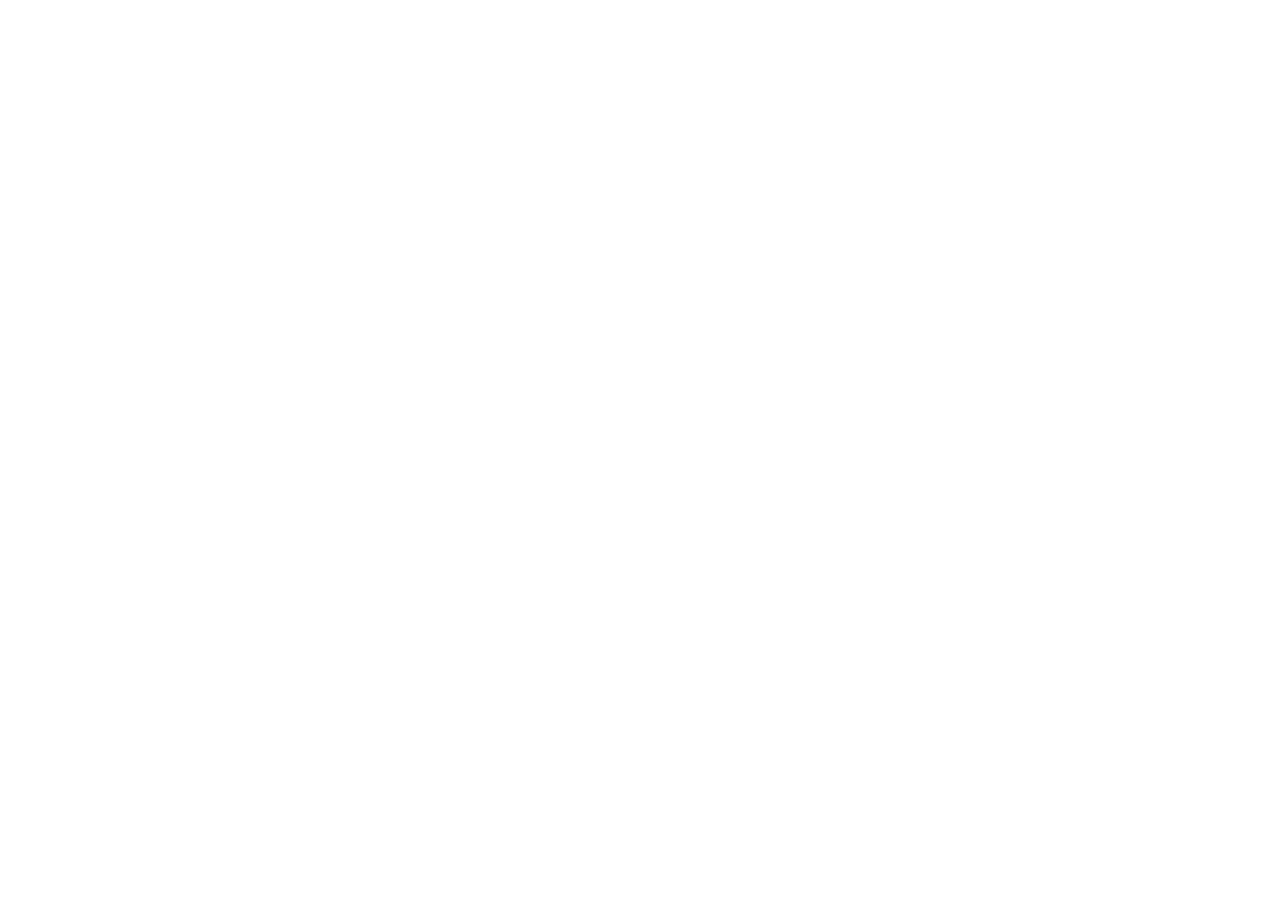
==== index.html @ 6ef9438b "Added starter files and have starter files referencing each other" ====
<!DOCTYPE html>
<html lang="en">
<head>
    <meta charset="UTF-8">
    <meta name="viewport" content="width=device-width, initial-scale=1.0">
    <title>Java Script Quiz!</title>
    <link rel="stylesheet" href = "assets/style.css"/>
</head>
<body>
    





    <script src="assets/script.js"></script>
</body>
</html>
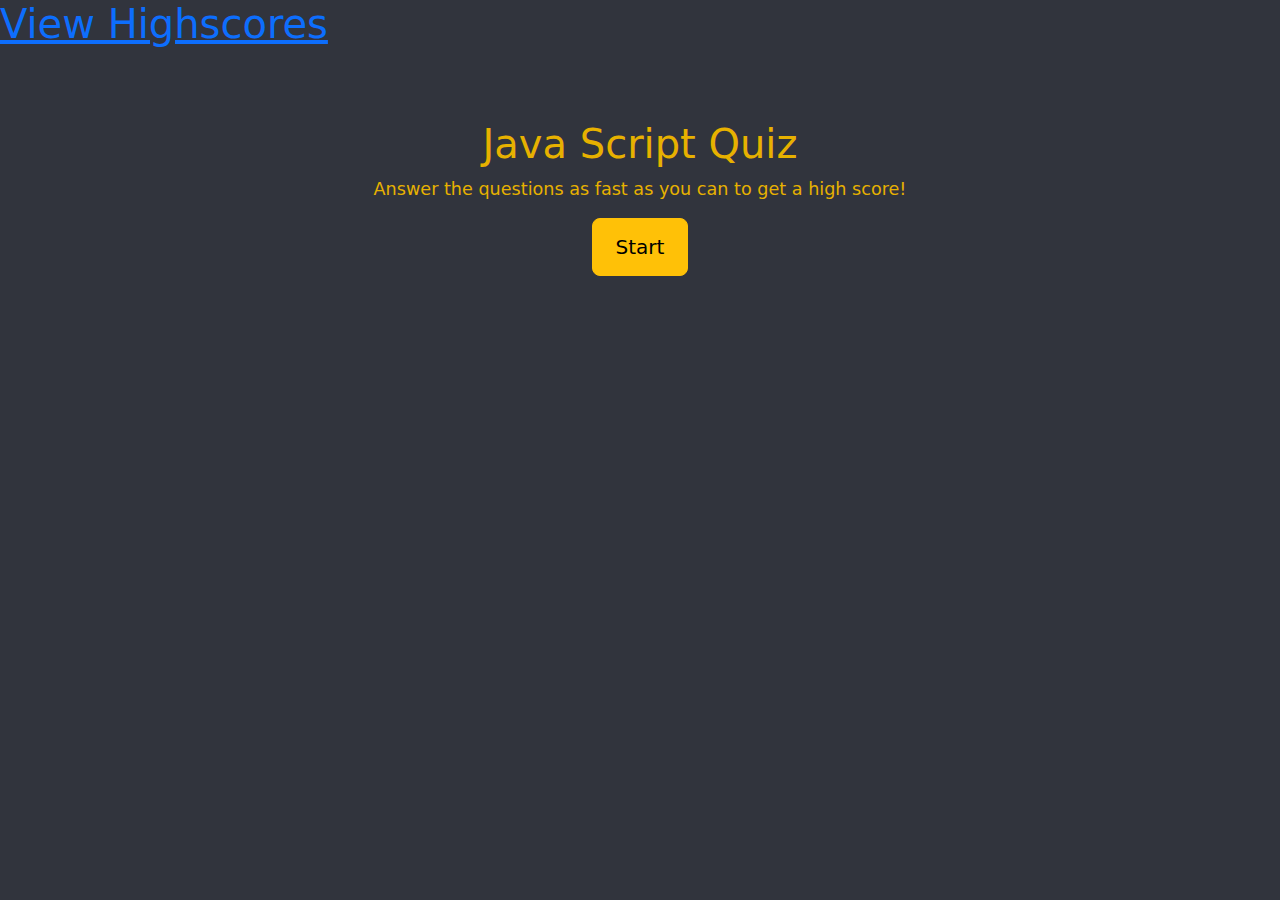
==== commit bdffb9cc: "Added my question files, and have all of my files correctly referencing each other." ====
--- a/index.html
+++ b/index.html
@@ -5,14 +5,31 @@
     <meta name="viewport" content="width=device-width, initial-scale=1.0">
     <title>Java Script Quiz!</title>
     <link rel="stylesheet" href = "assets/style.css"/>
+    <link rel="stylesheet" type="text/css" href="assets/jass.css"/>
+    <link rel="stylesheet" href="https://cdn.jsdelivr.net/npm/bootstrap@5.1.3/dist/css/bootstrap.min.css">
 </head>
+<header>
+    <div class = "row">
+        <h1 class = "col-9"><a href="highscores.html">View Highscores</a></h1>
+        
+        
+    </div>
+    
+</header>
 <body>
+    <main>
+        <h1>Java Script Quiz</h1>
+        <p>Answer the questions as fast as you can to get a high score!</p>
+        <a href = "Quiz.html"><button type="button" class="btn btn-warning btn-lg">Start</button></a>
+        
+    </main>
     
 
 
 
 
 
+    <script src="https://code.jquery.com/jquery-3.5.1.min.js" integrity="sha256-9/aliU8dGd2tb6OSsuzixeV4y/faTqgFtohetphbbj0=" crossorigin="anonymous"></script>
     <script src="assets/script.js"></script>
 </body>
 </html>--- a/assets/style.css
+++ b/assets/style.css
@@ -0,0 +1,44 @@
+*
+{
+    background-color:#31343D;
+    color:#E7B100;
+}
+main
+{
+    text-align: center;
+    padding-top:5%;
+}
+.custom-Button
+{
+    font-size:150%;
+}
+a
+{
+    color:#E7B100;
+}
+div ul
+{
+    margin-left: 41%;
+    padding-top:10%;
+}
+li
+{
+    max-width:30%;
+    text-align:center;
+    margin: .1%;
+}
+h2
+{
+    padding-top:10%;
+    text-align: center;
+}
+.quiz
+{
+    padding-top: 3%;
+    margin-left:41%;
+}
+.quizItem
+{
+    padding: .5%;
+    max-width:200px;
+}--- a/assets/jass.css
+++ b/assets/jass.css
@@ -0,0 +1,1708 @@
+/*! normalize.css v8.0.1 | MIT License | github.com/necolas/normalize.css */
+/* Document
+   ========================================================================== */
+/**
+ * 1. Correct the line height in all browsers.
+ * 2. Prevent adjustments of font size after orientation changes in iOS.
+ */
+ html {
+    line-height: 1.15;
+    /* 1 */
+    -webkit-text-size-adjust: 100%;
+    /* 2 */
+  }
+  
+  /* Sections
+     ========================================================================== */
+  /**
+   * Remove the margin in all browsers.
+   */
+  body {
+    margin: 0;
+  }
+  
+  /**
+   * Render the `main` element consistently in IE.
+   */
+  main {
+    display: block;
+  }
+  
+  /**
+   * Correct the font size and margin on `h1` elements within `section` and
+   * `article` contexts in Chrome, Firefox, and Safari.
+   */
+  h1 {
+    font-size: 2em;
+    margin: 0.67em 0;
+  }
+  
+  /* Grouping content
+     ========================================================================== */
+  /**
+   * 1. Add the correct box sizing in Firefox.
+   * 2. Show the overflow in Edge and IE.
+   */
+  hr {
+    box-sizing: content-box;
+    /* 1 */
+    height: 0;
+    /* 1 */
+    overflow: visible;
+    /* 2 */
+  }
+  
+  /**
+   * 1. Correct the inheritance and scaling of font size in all browsers.
+   * 2. Correct the odd `em` font sizing in all browsers.
+   */
+  pre {
+    font-family: monospace, monospace;
+    /* 1 */
+    font-size: 1em;
+    /* 2 */
+  }
+  
+  /* Text-level semantics
+     ========================================================================== */
+  /**
+   * Remove the gray background on active links in IE 10.
+   */
+  a {
+    background-color: transparent;
+  }
+  
+  /**
+   * 1. Remove the bottom border in Chrome 57-
+   * 2. Add the correct text decoration in Chrome, Edge, IE, Opera, and Safari.
+   */
+  abbr[title] {
+    border-bottom: none;
+    /* 1 */
+    text-decoration: underline;
+    /* 2 */
+    text-decoration: underline dotted;
+    /* 2 */
+  }
+  
+  /**
+   * Add the correct font weight in Chrome, Edge, and Safari.
+   */
+  b,
+  strong {
+    font-weight: bolder;
+  }
+  
+  /**
+   * 1. Correct the inheritance and scaling of font size in all browsers.
+   * 2. Correct the odd `em` font sizing in all browsers.
+   */
+  code,
+  kbd,
+  samp {
+    font-family: monospace, monospace;
+    /* 1 */
+    font-size: 1em;
+    /* 2 */
+  }
+  
+  /**
+   * Add the correct font size in all browsers.
+   */
+  small {
+    font-size: 80%;
+  }
+  
+  /**
+   * Prevent `sub` and `sup` elements from affecting the line height in
+   * all browsers.
+   */
+  sub,
+  sup {
+    font-size: 75%;
+    line-height: 0;
+    position: relative;
+    vertical-align: baseline;
+  }
+  
+  sub {
+    bottom: -0.25em;
+  }
+  
+  sup {
+    top: -0.5em;
+  }
+  
+  /* Embedded content
+     ========================================================================== */
+  /**
+   * Remove the border on images inside links in IE 10.
+   */
+  img {
+    border-style: none;
+  }
+  
+  /* Forms
+     ========================================================================== */
+  /**
+   * 1. Change the font styles in all browsers.
+   * 2. Remove the margin in Firefox and Safari.
+   */
+  button,
+  input,
+  optgroup,
+  select,
+  textarea {
+    font-family: inherit;
+    /* 1 */
+    font-size: 100%;
+    /* 1 */
+    line-height: 1.15;
+    /* 1 */
+    margin: 0;
+    /* 2 */
+  }
+  
+  /**
+   * Show the overflow in IE.
+   * 1. Show the overflow in Edge.
+   */
+  button,
+  input {
+    /* 1 */
+    overflow: visible;
+  }
+  
+  /**
+   * Remove the inheritance of text transform in Edge, Firefox, and IE.
+   * 1. Remove the inheritance of text transform in Firefox.
+   */
+  button,
+  select {
+    /* 1 */
+    text-transform: none;
+  }
+  
+  /**
+   * Correct the inability to style clickable types in iOS and Safari.
+   */
+  button,
+  [type='button'],
+  [type='reset'],
+  [type='submit'] {
+    -webkit-appearance: button;
+  }
+  
+  /**
+   * Remove the inner border and padding in Firefox.
+   */
+  button::-moz-focus-inner,
+  [type='button']::-moz-focus-inner,
+  [type='reset']::-moz-focus-inner,
+  [type='submit']::-moz-focus-inner {
+    border-style: none;
+    padding: 0;
+  }
+  
+  /**
+   * Restore the focus styles unset by the previous rule.
+   */
+  button:-moz-focusring,
+  [type='button']:-moz-focusring,
+  [type='reset']:-moz-focusring,
+  [type='submit']:-moz-focusring {
+    outline: 1px dotted ButtonText;
+  }
+  
+  /**
+   * Correct the padding in Firefox.
+   */
+  fieldset {
+    padding: 0.35em 0.75em 0.625em;
+  }
+  
+  /**
+   * 1. Correct the text wrapping in Edge and IE.
+   * 2. Correct the color inheritance from `fieldset` elements in IE.
+   * 3. Remove the padding so developers are not caught out when they zero out
+   *    `fieldset` elements in all browsers.
+   */
+  legend {
+    box-sizing: border-box;
+    /* 1 */
+    color: inherit;
+    /* 2 */
+    display: table;
+    /* 1 */
+    max-width: 100%;
+    /* 1 */
+    padding: 0;
+    /* 3 */
+    white-space: normal;
+    /* 1 */
+  }
+  
+  /**
+   * Add the correct vertical alignment in Chrome, Firefox, and Opera.
+   */
+  progress {
+    vertical-align: baseline;
+  }
+  
+  /**
+   * Remove the default vertical scrollbar in IE 10+.
+   */
+  textarea {
+    overflow: auto;
+  }
+  
+  /**
+   * 1. Add the correct box sizing in IE 10.
+   * 2. Remove the padding in IE 10.
+   */
+  [type='checkbox'],
+  [type='radio'] {
+    box-sizing: border-box;
+    /* 1 */
+    padding: 0;
+    /* 2 */
+  }
+  
+  /**
+   * Correct the cursor style of increment and decrement buttons in Chrome.
+   */
+  [type='number']::-webkit-inner-spin-button,
+  [type='number']::-webkit-outer-spin-button {
+    height: auto;
+  }
+  
+  /**
+   * 1. Correct the odd appearance in Chrome and Safari.
+   * 2. Correct the outline style in Safari.
+   */
+  [type='search'] {
+    -webkit-appearance: textfield;
+    /* 1 */
+    outline-offset: -2px;
+    /* 2 */
+  }
+  
+  /**
+   * Remove the inner padding in Chrome and Safari on macOS.
+   */
+  [type='search']::-webkit-search-decoration {
+    -webkit-appearance: none;
+  }
+  
+  /**
+   * 1. Correct the inability to style clickable types in iOS and Safari.
+   * 2. Change font properties to `inherit` in Safari.
+   */
+  ::-webkit-file-upload-button {
+    -webkit-appearance: button;
+    /* 1 */
+    font: inherit;
+    /* 2 */
+  }
+  
+  /* Interactive
+     ========================================================================== */
+  /*
+   * Add the correct display in Edge, IE 10+, and Firefox.
+   */
+  details {
+    display: block;
+  }
+  
+  /*
+   * Add the correct display in all browsers.
+   */
+  summary {
+    display: list-item;
+  }
+  
+  /* Misc
+     ========================================================================== */
+  /**
+   * Add the correct display in IE 10+.
+   */
+  template {
+    display: none;
+  }
+  
+  /**
+   * Add the correct display in IE 10.
+   */
+  [hidden] {
+    display: none;
+  }
+  
+  /* 
+  =================
+  END NORMALIZE CSS
+  =================
+  */
+  *,
+  *::before,
+  *::after {
+    box-sizing: border-box;
+  }
+  
+  html,
+  body {
+    min-height: 100%;
+  }
+  
+  body {
+    margin: 0;
+    padding: 0;
+    font-family: -apple-system, BlinkMacSystemFont, 'Segoe UI', Roboto, Helvetica,
+      Arial, sans-serif, 'Apple Color Emoji', 'Segoe UI Emoji', 'Segoe UI Symbol';
+    font-size: 18px;
+    color: #1a1a1a;
+  }
+  
+  h1,
+  h2,
+  h3,
+  h4,
+  h5,
+  h6 {
+    margin: 0 0 0.5rem;
+    line-height: 1.25;
+  }
+  
+  h1 {
+    font-size: 2.25rem;
+  }
+  
+  h2 {
+    font-size: 2rem;
+  }
+  
+  h3 {
+    font-size: 1.75rem;
+  }
+  
+  h4 {
+    font-size: 1.5rem;
+  }
+  
+  h5 {
+    font-size: 1.25rem;
+  }
+  
+  h6 {
+    font-size: 1rem;
+  }
+  
+  p {
+    font-size: 1.1rem;
+    margin: 0 0 1rem;
+    line-height: 1.5;
+  }
+  
+  ul,
+  ol,
+  dl {
+    margin-top: 0;
+    margin-bottom: 1rem;
+  }
+  
+  label {
+    display: inline-block;
+  }
+  
+  input,
+  select,
+  textarea,
+  button {
+    margin: 0;
+  }
+  
+  a {
+    color: #1b89bc;
+    text-decoration: none;
+  }
+  
+  a:hover {
+    color: #065b83;
+    text-decoration: underline;
+  }
+  
+  /* HEIGHT / WIDTH UTILS */
+  .w-100 {
+    width: 100%;
+  }
+  
+  .w-75 {
+    width: 75%;
+  }
+  
+  .w-50 {
+    width: 50%;
+  }
+  
+  .w-25 {
+    width: 25%;
+  }
+  
+  .min-100-vh {
+    min-height: 100vh;
+  }
+  
+  .min-100-vw {
+    min-width: 100vw;
+  }
+  
+  /* MARGIN/PADDING UTILS */
+  /* Margin - all sides */
+  .m-0 {
+    margin: 0;
+  }
+  
+  .m-1 {
+    margin: 0.375rem;
+  }
+  
+  .m-2 {
+    margin: 0.625rem;
+  }
+  
+  .m-3 {
+    margin: 1rem;
+  }
+  
+  .m-4 {
+    margin: 1.375rem;
+  }
+  
+  .m-5 {
+    margin: 1.625rem;
+  }
+  
+  .m-auto {
+    margin: auto;
+  }
+  
+  /* Margin-bottom */
+  .mb-0 {
+    margin-bottom: 0;
+  }
+  
+  .mb-1 {
+    margin-bottom: 0.375rem;
+  }
+  
+  .mb-2 {
+    margin-bottom: 0.625rem;
+  }
+  
+  .mb-3 {
+    margin-bottom: 1rem;
+  }
+  
+  .mb-4 {
+    margin-bottom: 1.375rem;
+  }
+  
+  .mb-5 {
+    margin-bottom: 1.625rem;
+  }
+  
+  .mb-auto {
+    margin-bottom: auto;
+  }
+  
+  /* Margin-top */
+  .mt-0 {
+    margin-top: 0;
+  }
+  
+  .mt-1 {
+    margin-top: 0.375rem;
+  }
+  
+  .mt-2 {
+    margin-top: 0.625rem;
+  }
+  
+  .mt-3 {
+    margin-top: 1rem;
+  }
+  
+  .mt-4 {
+    margin-top: 1.375rem;
+  }
+  
+  .mt-5 {
+    margin-top: 1.625rem;
+  }
+  
+  .mt-auto {
+    margin-top: auto;
+  }
+  
+  /* Margin-right */
+  .mr-0 {
+    margin-right: 0;
+  }
+  
+  .mr-1 {
+    margin-right: 0.375rem;
+  }
+  
+  .mr-2 {
+    margin-right: 0.625rem;
+  }
+  
+  .mr-3 {
+    margin-right: 1rem;
+  }
+  
+  .mr-4 {
+    margin-right: 1.375rem;
+  }
+  
+  .mr-5 {
+    margin-right: 1.625rem;
+  }
+  
+  .mr-auto {
+    margin-right: auto;
+  }
+  
+  /* Margin-left */
+  .ml-0 {
+    margin-left: 0;
+  }
+  
+  .ml-1 {
+    margin-left: 0.375rem;
+  }
+  
+  .ml-2 {
+    margin-left: 0.625rem;
+  }
+  
+  .ml-3 {
+    margin-left: 1rem;
+  }
+  
+  .ml-4 {
+    margin-left: 1.375rem;
+  }
+  
+  .ml-5 {
+    margin-left: 1.625rem;
+  }
+  
+  .ml-auto {
+    margin-left: auto;
+  }
+  
+  /* Margin - x axis */
+  .mx-0 {
+    margin-right: 0;
+    margin-left: 0;
+  }
+  
+  .mx-1 {
+    margin-right: 0.375rem;
+    margin-left: 0.375rem;
+  }
+  
+  .mx-2 {
+    margin-right: 0.625rem;
+    margin-left: 0.625rem;
+  }
+  
+  .mx-3 {
+    margin-right: 1rem;
+    margin-left: 1rem;
+  }
+  
+  .mx-4 {
+    margin-right: 1.375rem;
+    margin-left: 1.375rem;
+  }
+  
+  .mx-5 {
+    margin-right: 1.625rem;
+    margin-left: 1.625rem;
+  }
+  
+  .mx-auto {
+    margin-right: auto;
+    margin-left: auto;
+  }
+  
+  /* Margin - y axis */
+  .my-0 {
+    margin-top: 0;
+    margin-bottom: 0;
+  }
+  
+  .my-1 {
+    margin-top: 0.375rem;
+    margin-bottom: 0.375rem;
+  }
+  
+  .my-2 {
+    margin-top: 0.625rem;
+    margin-bottom: 0.625rem;
+  }
+  
+  .my-3 {
+    margin-top: 1rem;
+    margin-bottom: 1rem;
+  }
+  
+  .my-4 {
+    margin-top: 1.375rem;
+    margin-bottom: 1.375rem;
+  }
+  
+  .my-5 {
+    margin-top: 1.625rem;
+    margin-bottom: 1.625rem;
+  }
+  
+  .my-auto {
+    margin-top: auto;
+    margin-bottom: auto;
+  }
+  
+  /* Padding - all sides */
+  .p-0 {
+    padding: 0;
+  }
+  
+  .p-1 {
+    padding: 0.375rem;
+  }
+  
+  .p-2 {
+    padding: 0.625rem;
+  }
+  
+  .p-3 {
+    padding: 1rem;
+  }
+  
+  .p-4 {
+    padding: 1.375rem;
+  }
+  
+  .p-5 {
+    padding: 1.625rem;
+  }
+  
+  /* padding-bottom */
+  .pb-0 {
+    padding-bottom: 0;
+  }
+  
+  .pb-1 {
+    padding-bottom: 0.375rem;
+  }
+  
+  .pb-2 {
+    padding-bottom: 0.625rem;
+  }
+  
+  .pb-3 {
+    padding-bottom: 1rem;
+  }
+  
+  .pb-4 {
+    padding-bottom: 1.375rem;
+  }
+  
+  .pb-5 {
+    padding-bottom: 1.625rem;
+  }
+  
+  /* padding-top */
+  .pt-0 {
+    padding-top: 0;
+  }
+  
+  .pt-1 {
+    padding-top: 0.375rem;
+  }
+  
+  .pt-2 {
+    padding-top: 0.625rem;
+  }
+  
+  .pt-3 {
+    padding-top: 1rem;
+  }
+  
+  .pt-4 {
+    padding-top: 1.375rem;
+  }
+  
+  .pt-5 {
+    padding-top: 1.625rem;
+  }
+  
+  /* padding-right */
+  .pr-0 {
+    padding-right: 0;
+  }
+  
+  .pr-1 {
+    padding-right: 0.375rem;
+  }
+  
+  .pr-2 {
+    padding-right: 0.625rem;
+  }
+  
+  .pr-3 {
+    padding-right: 1rem;
+  }
+  
+  .pr-4 {
+    padding-right: 1.375rem;
+  }
+  
+  .pr-5 {
+    padding-right: 1.625rem;
+  }
+  
+  /* padding-left */
+  .pl-0 {
+    padding-left: 0;
+  }
+  
+  .pl-1 {
+    padding-left: 0.375rem;
+  }
+  
+  .pl-2 {
+    padding-left: 0.625rem;
+  }
+  
+  .pl-3 {
+    padding-left: 1rem;
+  }
+  
+  .pl-4 {
+    padding-left: 1.375rem;
+  }
+  
+  .pl-5 {
+    padding-left: 1.625rem;
+  }
+  
+  /* padding - x axis */
+  .px-0 {
+    padding-right: 0;
+    padding-left: 0;
+  }
+  
+  .px-1 {
+    padding-right: 0.375rem;
+    padding-left: 0.375rem;
+  }
+  
+  .px-2 {
+    padding-right: 0.625rem;
+    padding-left: 0.625rem;
+  }
+  
+  .px-3 {
+    padding-right: 1rem;
+    padding-left: 1rem;
+  }
+  
+  .px-4 {
+    padding-right: 1.375rem;
+    padding-left: 1.375rem;
+  }
+  
+  .px-5 {
+    padding-right: 1.625rem;
+    padding-left: 1.625rem;
+  }
+  
+  /* Padding - y axis */
+  .py-0 {
+    padding-top: 0;
+    padding-bottom: 0;
+  }
+  
+  .py-1 {
+    padding-top: 0.375rem;
+    padding-bottom: 0.375rem;
+  }
+  
+  .py-2 {
+    padding-top: 0.625rem;
+    padding-bottom: 0.625rem;
+  }
+  
+  .py-3 {
+    padding-top: 1rem;
+    padding-bottom: 1rem;
+  }
+  
+  .py-4 {
+    padding-top: 1.375rem;
+    padding-bottom: 1.375rem;
+  }
+  
+  .py-5 {
+    padding-top: 1.625rem;
+    padding-bottom: 1.625rem;
+  }
+  
+  .text-uppercase {
+    text-transform: uppercase;
+  }
+  
+  .text-lowercase {
+    text-transform: lowercase;
+  }
+  
+  .text-center {
+    text-align: center;
+  }
+  
+  .text-justify {
+    text-align: justify;
+  }
+  
+  .text-right {
+    text-align: right;
+  }
+  
+  .text-primary {
+    color: #2d3e50;
+  }
+  
+  .text-info {
+    color: #1bbc9b;
+  }
+  
+  .text-danger {
+    color: #e64c66;
+  }
+  
+  .text-default {
+    color: #aeaeae;
+  }
+  
+  .text-light {
+    color: #d9e9e8;
+  }
+  
+  .text-dark {
+    color: #1a1a1a;
+  }
+  
+  .text-white {
+    color: #ffffff;
+  }
+  
+  .text-black {
+    color: #000000;
+  }
+  
+  .text-link {
+    color: #1b89bc;
+  }
+  
+  /* BACKGROUND UTILS */
+  .bg-primary {
+    background-color: #2d3e50;
+  }
+  
+  .bg-info {
+    background-color: #1bbc9b;
+  }
+  
+  .bg-danger {
+    background-color: #e64c66;
+  }
+  
+  .bg-light {
+    background-color: #d9e9e8;
+  }
+  
+  .bg-dark {
+    background-color: #1a1a1a;
+  }
+  
+  .bg-white {
+    background-color: #ffffff;
+  }
+  
+  .bg-black {
+    background-color: #000000;
+  }
+  
+  .bg-link {
+    background-color: #1b89bc;
+  }
+  
+  /* DISPLAY */
+  .display-none {
+    display: none;
+  }
+  
+  .display-block {
+    display: block;
+  }
+  
+  .display-inline-block {
+    display: inline-block;
+  }
+  
+  .display-inline {
+    display: inline;
+  }
+  
+  .display-flex {
+    display: flex;
+  }
+  
+  .btn {
+    cursor: pointer;
+    text-align: center;
+    display: inline-block;
+    padding: 0.5rem 1.2rem;
+    margin: 0;
+    text-decoration: none;
+    font-size: 1rem;
+    border-radius: 0.3rem;
+    border: 1px solid transparent;
+    outline: none;
+    color: #1a1a1a;
+    background-color: #aeaeae;
+    transition: color 0.2s ease-in-out, background-color 0.2s ease-in-out;
+  }
+  
+  .btn:hover {
+    background-color: #cecece;
+  }
+  
+  .btn.btn-squared {
+    border-radius: 0;
+  }
+  
+  .btn.btn-sm {
+    font-size: 0.85rem;
+    padding: 0.3rem 0.9rem;
+  }
+  
+  .btn.btn-lg {
+    font-size: 1.25rem;
+    padding: 0.8rem 1.4rem;
+  }
+  
+  .btn.btn-block {
+    width: 100%;
+    display: block;
+    text-align: center;
+  }
+  
+  .btn.btn-primary {
+    background-color: #2d3e50;
+    color: #d9e9e8;
+  }
+  
+  .btn.btn-primary:hover {
+    background-color: #57779a;
+  }
+  
+  .btn.btn-danger {
+    background-color: #e64c66;
+    color: #ffffff;
+  }
+  
+  .btn.btn-danger:hover {
+    background-color: #ee8294;
+  }
+  
+  .btn.btn-info {
+    background-color: #1bbc9b;
+    color: #ffffff;
+  }
+  
+  .btn.btn-info:hover {
+    background-color: #31e1bd;
+  }
+  
+  .btn.btn-light {
+    background-color: #d9e9e8;
+    color: #1a1a1a;
+  }
+  
+  .btn.btn-light:hover {
+    background-color: #84b8b4;
+  }
+  
+  .btn.btn-dark {
+    background-color: #1a1a1a;
+    color: #d9e9e8;
+  }
+  
+  .btn.btn-dark:hover {
+    background-color: #5f5f5f;
+  }
+  
+  .btn.btn-white {
+    background-color: #ffffff;
+    color: #1a1a1a;
+  }
+  
+  .btn.btn-white:hover {
+    background-color: #cccccc;
+  }
+  
+  .btn.btn-black {
+    background-color: #000000;
+    color: #ffffff;
+  }
+  
+  .btn.btn-black:hover {
+    background-color: #666666;
+  }
+  
+  .btn.btn-link {
+    background-color: #1b89bc;
+    color: #ffffff;
+  }
+  
+  .btn.btn-link:hover {
+    background-color: #31a9e1;
+  }
+  
+  .card {
+    border: 1px solid #1a1a1a;
+    margin-bottom: 1rem;
+  }
+  
+  .card .card-header {
+    padding: 0.375rem;
+    background-color: #2d3e50;
+    color: #d9e9e8;
+  }
+  
+  .card .card-body {
+    padding: 0.375rem;
+  }
+  
+  .card .card-footer {
+    border-top: 1px solid #1a1a1a;
+    padding: 0.375rem;
+  }
+  
+  .card.card-rounded {
+    border-radius: 0.3rem;
+  }
+  
+  .card.card-rounded .card-header {
+    border-radius: calc(0.18rem - 1px) calc(0.18rem - 1px) 0 0;
+  }
+  
+  form {
+    width: 100%;
+  }
+  
+  form .form-group {
+    display: block;
+    width: 100%;
+    margin: 0.625rem 0;
+  }
+  
+  form .form-input,
+  form .form-textarea {
+    display: block;
+  }
+  
+  form select {
+    -webkit-appearance: none;
+    -moz-appearance: none;
+    background-image: url("data:image/svg+xml;utf8,<svg fill='black' height='24' viewBox='0 0 24 24' width='24' xmlns='http://www.w3.org/2000/svg'><path d='M7 10l5 5 5-5z'/><path d='M0 0h24v24H0z' fill='none'/></svg>");
+    background-repeat: no-repeat;
+    background-position-x: 98%;
+    background-position-y: 50%;
+  }
+  
+  form label,
+  form .form-label {
+    display: inline-block;
+    font-size: 1.2rem;
+    margin: 0.625rem 0 0.25rem 0.3rem;
+  }
+  
+  form .form-input {
+    width: 100%;
+    padding: 0.75rem;
+    color: #1a1a1a;
+    background-color: #ffffff;
+    margin: 0.625rem 0;
+    font-size: 1.2rem;
+    border: 1px solid #484848;
+    border-radius: 0.3rem;
+  }
+  
+  form .form-input.form-input-squared {
+    border-radius: 0;
+  }
+  
+  form [type='checkbox'],
+  form [type='radio'] {
+    display: inline-block;
+  }
+  
+  label form [type='checkbox'],
+  label form [type='radio'] {
+    display: inline-block;
+  }
+  
+  .container {
+    width: 85%;
+    max-width: 1200px;
+    margin-left: auto;
+    margin-right: auto;
+  }
+  
+  .container.container-fluid {
+    width: 92%;
+  }
+  
+  /* FLEX CONTENT */
+  .flex-row {
+    display: flex;
+    flex-direction: row;
+    flex-wrap: wrap;
+  }
+  
+  .flex-column {
+    display: flex;
+    flex-direction: column;
+    flex-wrap: wrap;
+  }
+  
+  .flex-wrap {
+    flex-wrap: wrap;
+  }
+  
+  .flex-no-wrap {
+    flex-wrap: nowrap;
+  }
+  
+  .justify-space-between {
+    justify-content: space-between;
+  }
+  
+  .justify-space-around {
+    justify-content: space-around;
+  }
+  
+  .justify-flex-start {
+    justify-content: flex-start;
+  }
+  
+  .justify-flex-end {
+    justify-content: flex-end;
+  }
+  
+  .justify-center {
+    justify-content: center;
+  }
+  
+  .align-start {
+    align-items: flex-start;
+  }
+  
+  .align-stretch {
+    align-items: stretch;
+  }
+  
+  .align-end {
+    align-items: flex-end;
+  }
+  
+  .align-center {
+    align-items: center;
+  }
+  
+  .align-content-start {
+    align-content: flex-start;
+  }
+  
+  .align-content-stretch {
+    align-content: stretch;
+  }
+  
+  .align-content-end {
+    align-content: flex-end;
+  }
+  
+  .align-content-center {
+    align-content: center;
+  }
+  
+  .row {
+    display: flex;
+    flex-wrap: wrap;
+    flex-direction: row;
+    margin-left: -15px;
+    margin-right: -15px;
+  }
+  
+  [class*='col-'] {
+    position: relative;
+    width: 100%;
+    padding-right: 15px;
+    padding-left: 15px;
+  }
+  
+  .col-auto {
+    flex-grow: 1;
+    flex-basis: 0;
+  }
+  
+  .col-1 {
+    flex: 0 0 8.33333%;
+    max-width: 8.33333%;
+  }
+  
+  .col-2 {
+    flex: 0 0 16.66667%;
+    max-width: 16.66667%;
+  }
+  
+  .col-3 {
+    flex: 0 0 25%;
+    max-width: 25%;
+  }
+  
+  .col-4 {
+    flex: 0 0 33.33333%;
+    max-width: 33.33333%;
+  }
+  
+  .col-5 {
+    flex: 0 0 41.66667%;
+    max-width: 41.66667%;
+  }
+  
+  .col-6 {
+    flex: 0 0 50%;
+    max-width: 50%;
+  }
+  
+  .col-7 {
+    flex: 0 0 58.33333%;
+    max-width: 58.33333%;
+  }
+  
+  .col-8 {
+    flex: 0 0 66.66667%;
+    max-width: 66.66667%;
+  }
+  
+  .col-9 {
+    flex: 0 0 75%;
+    max-width: 75%;
+  }
+  
+  .col-10 {
+    flex: 0 0 83.33333%;
+    max-width: 83.33333%;
+  }
+  
+  .col-11 {
+    flex: 0 0 91.66667%;
+    max-width: 91.66667%;
+  }
+  
+  .col-12 {
+    flex: 0 0 100%;
+    max-width: 100%;
+  }
+  
+  /* col-sm */
+  @media screen and (min-width: 640px) {
+    .col-sm-auto {
+      flex-grow: 1;
+      flex-basis: 0;
+    }
+    .col-sm-1 {
+      flex: 0 0 8.33333%;
+      max-width: 8.33333%;
+    }
+    .col-sm-2 {
+      flex: 0 0 16.66667%;
+      max-width: 16.66667%;
+    }
+    .col-sm-3 {
+      flex: 0 0 25%;
+      max-width: 25%;
+    }
+    .col-sm-4 {
+      flex: 0 0 33.33333%;
+      max-width: 33.33333%;
+    }
+    .col-sm-5 {
+      flex: 0 0 41.66667%;
+      max-width: 41.66667%;
+    }
+    .col-sm-6 {
+      flex: 0 0 50%;
+      max-width: 50%;
+    }
+    .col-sm-7 {
+      flex: 0 0 58.33333%;
+      max-width: 58.33333%;
+    }
+    .col-sm-8 {
+      flex: 0 0 66.66667%;
+      max-width: 66.66667%;
+    }
+    .col-sm-9 {
+      flex: 0 0 75%;
+      max-width: 75%;
+    }
+    .col-sm-10 {
+      flex: 0 0 83.33333%;
+      max-width: 83.33333%;
+    }
+    .col-sm-11 {
+      flex: 0 0 91.66667%;
+      max-width: 91.66667%;
+    }
+    .col-sm-12 {
+      flex: 0 0 100%;
+      max-width: 100%;
+    }
+    .justify-space-between-sm {
+      justify-content: space-between;
+    }
+    .justify-space-around-sm {
+      justify-content: space-around;
+    }
+    .justify-flex-start-sm {
+      justify-content: flex-start;
+    }
+    .justify-flex-end-sm {
+      justify-content: flex-end;
+    }
+    .justify-center-sm {
+      justify-content: center;
+    }
+    .align-start-sm {
+      align-items: flex-start;
+    }
+    .align-stretch-sm {
+      align-items: stretch;
+    }
+    .align-end-sm {
+      align-items: flex-end;
+    }
+    .align-center-sm {
+      align-items: center;
+    }
+    .align-content-start-sm {
+      align-content: flex-start;
+    }
+    .align-content-stretch-sm {
+      align-content: stretch;
+    }
+    .align-content-end-sm {
+      align-content: flex-end;
+    }
+    .align-content-center-sm {
+      align-content: center;
+    }
+  }
+  
+  /* col-md */
+  @media screen and (min-width: 768px) {
+    .col-md-auto {
+      flex-grow: 1;
+      flex-basis: 0;
+    }
+    .col-md-1 {
+      flex: 0 0 8.33333%;
+      max-width: 8.33333%;
+    }
+    .col-md-2 {
+      flex: 0 0 16.66667%;
+      max-width: 16.66667%;
+    }
+    .col-md-3 {
+      flex: 0 0 25%;
+      max-width: 25%;
+    }
+    .col-md-4 {
+      flex: 0 0 33.33333%;
+      max-width: 33.33333%;
+    }
+    .col-md-5 {
+      flex: 0 0 41.66667%;
+      max-width: 41.66667%;
+    }
+    .col-md-6 {
+      flex: 0 0 50%;
+      max-width: 50%;
+    }
+    .col-md-7 {
+      flex: 0 0 58.33333%;
+      max-width: 58.33333%;
+    }
+    .col-md-8 {
+      flex: 0 0 66.66667%;
+      max-width: 66.66667%;
+    }
+    .col-md-9 {
+      flex: 0 0 75%;
+      max-width: 75%;
+    }
+    .col-md-10 {
+      flex: 0 0 83.33333%;
+      max-width: 83.33333%;
+    }
+    .col-md-11 {
+      flex: 0 0 91.66667%;
+      max-width: 91.66667%;
+    }
+    .col-md-12 {
+      flex: 0 0 100%;
+      max-width: 100%;
+    }
+    .justify-space-between-md {
+      justify-content: space-between;
+    }
+    .justify-space-around-md {
+      justify-content: space-around;
+    }
+    .justify-flex-start-md {
+      justify-content: flex-start;
+    }
+    .justify-flex-end-md {
+      justify-content: flex-end;
+    }
+    .justify-center-md {
+      justify-content: center;
+    }
+    .align-start-md {
+      align-items: flex-start;
+    }
+    .align-stretch-md {
+      align-items: stretch;
+    }
+    .align-end-md {
+      align-items: flex-end;
+    }
+    .align-center-md {
+      align-items: center;
+    }
+    .align-content-start-md {
+      align-content: flex-start;
+    }
+    .align-content-stretch-md {
+      align-content: stretch;
+    }
+    .align-content-end-md {
+      align-content: flex-end;
+    }
+    .align-content-center-md {
+      align-content: center;
+    }
+  }
+  
+  /* col-lg */
+  @media screen and (min-width: 992px) {
+    .col-md-auto {
+      flex-grow: 1;
+      flex-basis: 0;
+    }
+    .col-lg-1 {
+      flex: 0 0 8.33333%;
+      max-width: 8.33333%;
+    }
+    .col-lg-2 {
+      flex: 0 0 16.66667%;
+      max-width: 16.66667%;
+    }
+    .col-lg-3 {
+      flex: 0 0 25%;
+      max-width: 25%;
+    }
+    .col-lg-4 {
+      flex: 0 0 33.33333%;
+      max-width: 33.33333%;
+    }
+    .col-lg-5 {
+      flex: 0 0 41.66667%;
+      max-width: 41.66667%;
+    }
+    .col-lg-6 {
+      flex: 0 0 50%;
+      max-width: 50%;
+    }
+    .col-lg-7 {
+      flex: 0 0 58.33333%;
+      max-width: 58.33333%;
+    }
+    .col-lg-8 {
+      flex: 0 0 66.66667%;
+      max-width: 66.66667%;
+    }
+    .col-lg-9 {
+      flex: 0 0 75%;
+      max-width: 75%;
+    }
+    .col-lg-10 {
+      flex: 0 0 83.33333%;
+      max-width: 83.33333%;
+    }
+    .col-lg-11 {
+      flex: 0 0 91.66667%;
+      max-width: 91.66667%;
+    }
+    .col-lg-12 {
+      flex: 0 0 100%;
+      max-width: 100%;
+    }
+    .justify-space-between-lg {
+      justify-content: space-between;
+    }
+    .justify-space-around-lg {
+      justify-content: space-around;
+    }
+    .justify-flex-start-lg {
+      justify-content: flex-start;
+    }
+    .justify-flex-end-lg {
+      justify-content: flex-end;
+    }
+    .justify-center-lg {
+      justify-content: center;
+    }
+    .align-start-lg {
+      align-items: flex-start;
+    }
+    .align-stretch-lg {
+      align-items: stretch;
+    }
+    .align-end-lg {
+      align-items: flex-end;
+    }
+    .align-center-lg {
+      align-items: center;
+    }
+    .align-content-start-lg {
+      align-content: flex-start;
+    }
+    .align-content-stretch-lg {
+      align-content: stretch;
+    }
+    .align-content-end-lg {
+      align-content: flex-end;
+    }
+    .align-content-center-lg {
+      align-content: center;
+    }
+  }
+  
+  /* col-xl */
+  @media screen and (min-width: 1200px) {
+    .col-xl-1 {
+      flex: 0 0 8.33333%;
+      max-width: 8.33333%;
+    }
+    .col-xl-2 {
+      flex: 0 0 16.66667%;
+      max-width: 16.66667%;
+    }
+    .col-xl-3 {
+      flex: 0 0 25%;
+      max-width: 25%;
+    }
+    .col-xl-4 {
+      flex: 0 0 33.33333%;
+      max-width: 33.33333%;
+    }
+    .col-xl-5 {
+      flex: 0 0 41.66667%;
+      max-width: 41.66667%;
+    }
+    .col-xl-6 {
+      flex: 0 0 50%;
+      max-width: 50%;
+    }
+    .col-xl-7 {
+      flex: 0 0 58.33333%;
+      max-width: 58.33333%;
+    }
+    .col-xl-8 {
+      flex: 0 0 66.66667%;
+      max-width: 66.66667%;
+    }
+    .col-xl-9 {
+      flex: 0 0 75%;
+      max-width: 75%;
+    }
+    .col-xl-10 {
+      flex: 0 0 83.33333%;
+      max-width: 83.33333%;
+    }
+    .col-xl-11 {
+      flex: 0 0 100%;
+      max-width: 100%;
+    }
+    .col-xl-12 {
+      flex: 0 0 100%;
+      max-width: 100%;
+    }
+    .justify-space-between-xl {
+      justify-content: space-between;
+    }
+    .justify-space-around-xl {
+      justify-content: space-around;
+    }
+    .justify-flex-start-xl {
+      justify-content: flex-start;
+    }
+    .justify-flex-end-xl {
+      justify-content: flex-end;
+    }
+    .justify-center-xl {
+      justify-content: center;
+    }
+    .align-start-xl {
+      align-items: flex-start;
+    }
+    .align-stretch-xl {
+      align-items: stretch;
+    }
+    .align-end-xl {
+      align-items: flex-end;
+    }
+    .align-center-xl {
+      align-items: center;
+    }
+    .align-content-start-xl {
+      align-content: flex-start;
+    }
+    .align-content-stretch-xl {
+      align-content: stretch;
+    }
+    .align-content-end-xl {
+      align-content: flex-end;
+    }
+    .align-content-center-xl {
+      align-content: center;
+    }
+  }
+  